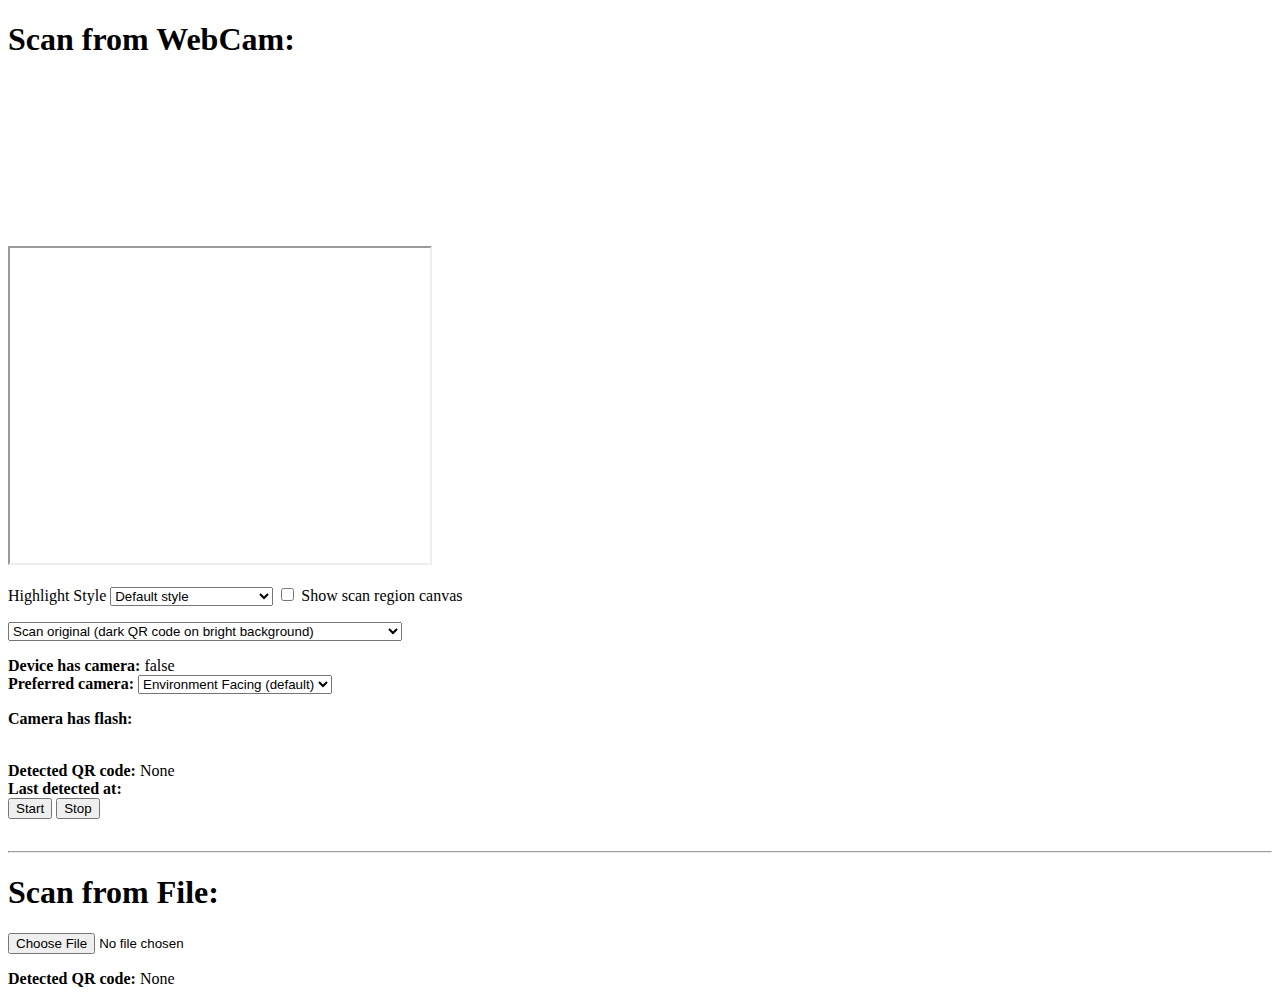
==== qr-scanner-master/qr-scanner-master/demo/index.html @ afa72253 "Agregar proyecto para escanear codigos QR" ====
<!DOCTYPE html>
<html lang="en">
<head>
    <meta charset="UTF-8">
    <title>QR Scanner Demo</title>
</head>
<body>
<h1>Scan from WebCam:</h1>
<div id="video-container">
    <video id="qr-video"></video>
</div>
<div>
    <iframe id="aqui-el-video" width="420" height="315"
    src="https://www.youtube.com/embed/tgbNymZ7vqY">
    </iframe>
</div>
<div>
    <label>
        Highlight Style
        <select id="scan-region-highlight-style-select">
            <option value="default-style">Default style</option>
            <option value="example-style-1">Example custom style 1</option>
            <option value="example-style-2">Example custom style 2</option>
        </select>
    </label>
    <label>
        <input id="show-scan-region" type="checkbox">
        Show scan region canvas
    </label>
</div>
<div>
    <select id="inversion-mode-select">
        <option value="original">Scan original (dark QR code on bright background)</option>
        <option value="invert">Scan with inverted colors (bright QR code on dark background)</option>
        <option value="both">Scan both</option>
    </select>
    <br>
</div>
<b>Device has camera: </b>
<span id="cam-has-camera"></span>
<br>
<div>
    <b>Preferred camera:</b>
    <select id="cam-list">
        <option value="environment" selected>Environment Facing (default)</option>
        <option value="user">User Facing</option>
    </select>
</div>
<b>Camera has flash: </b>
<span id="cam-has-flash"></span>
<div>
    <button id="flash-toggle">📸 Flash: <span id="flash-state">off</span></button>
</div>
<br>
<b>Detected QR code: </b>
<span id="cam-qr-result">None</span>
<br>
<b>Last detected at: </b>
<span id="cam-qr-result-timestamp"></span>
<br>
<button id="start-button">Start</button>
<button id="stop-button">Stop</button>
<hr>

<h1>Scan from File:</h1>
<input type="file" id="file-selector">
<b>Detected QR code: </b>
<span id="file-qr-result">None</span>

<!--<script src="../qr-scanner.umd.min.js"></script>-->
<!--<script src="../qr-scanner.legacy.min.js"></script>-->
<script type="module">
    import QrScanner from "../qr-scanner.min.js";

    const video = document.getElementById('qr-video');
    const videoContainer = document.getElementById('video-container');
    const camHasCamera = document.getElementById('cam-has-camera');
    const camList = document.getElementById('cam-list');
    const camHasFlash = document.getElementById('cam-has-flash');
    const flashToggle = document.getElementById('flash-toggle');
    const flashState = document.getElementById('flash-state');
    const camQrResult = document.getElementById('cam-qr-result');
    const camQrResultTimestamp = document.getElementById('cam-qr-result-timestamp');
    const fileSelector = document.getElementById('file-selector');
    const fileQrResult = document.getElementById('file-qr-result');

    const elvideo = document.getElementById('aqui-el-video');

    function setResult(label, result) {
        console.log(result.data);
        label.textContent = result.data;
        elvideo.setAttribute("src", result.data);
        camQrResultTimestamp.textContent = new Date().toString();
        label.style.color = 'teal';
        clearTimeout(label.highlightTimeout);
        label.highlightTimeout = setTimeout(() => label.style.color = 'inherit', 100);
    }

    // ####### Web Cam Scanning #######

    const scanner = new QrScanner(video, result => setResult(camQrResult, result), {
        onDecodeError: error => {
            camQrResult.textContent = error;
            camQrResult.style.color = 'inherit';
        },
        highlightScanRegion: true,
        highlightCodeOutline: true,
    });

    const updateFlashAvailability = () => {
        scanner.hasFlash().then(hasFlash => {
            camHasFlash.textContent = hasFlash;
            flashToggle.style.display = hasFlash ? 'inline-block' : 'none';
        });
    };

    scanner.start().then(() => {
        updateFlashAvailability();
        // List cameras after the scanner started to avoid listCamera's stream and the scanner's stream being requested
        // at the same time which can result in listCamera's unconstrained stream also being offered to the scanner.
        // Note that we can also start the scanner after listCameras, we just have it this way around in the demo to
        // start the scanner earlier.
        QrScanner.listCameras(true).then(cameras => cameras.forEach(camera => {
            const option = document.createElement('option');
            option.value = camera.id;
            option.text = camera.label;
            camList.add(option);
        }));
    });

    QrScanner.hasCamera().then(hasCamera => camHasCamera.textContent = hasCamera);

    // for debugging
    window.scanner = scanner;

    document.getElementById('scan-region-highlight-style-select').addEventListener('change', (e) => {
        videoContainer.className = e.target.value;
        scanner._updateOverlay(); // reposition the highlight because style 2 sets position: relative
    });

    document.getElementById('show-scan-region').addEventListener('change', (e) => {
        const input = e.target;
        const label = input.parentNode;
        label.parentNode.insertBefore(scanner.$canvas, label.nextSibling);
        scanner.$canvas.style.display = input.checked ? 'block' : 'none';
    });

    document.getElementById('inversion-mode-select').addEventListener('change', event => {
        scanner.setInversionMode(event.target.value);
    });

    camList.addEventListener('change', event => {
        scanner.setCamera(event.target.value).then(updateFlashAvailability);
    });

    flashToggle.addEventListener('click', () => {
        scanner.toggleFlash().then(() => flashState.textContent = scanner.isFlashOn() ? 'on' : 'off');
    });

    document.getElementById('start-button').addEventListener('click', () => {
        scanner.start();
    });

    document.getElementById('stop-button').addEventListener('click', () => {
        scanner.stop();
    });

    // ####### File Scanning #######

    fileSelector.addEventListener('change', event => {
        const file = fileSelector.files[0];
        if (!file) {
            return;
        }
        QrScanner.scanImage(file, { returnDetailedScanResult: true })
            .then(result => setResult(fileQrResult, result))
            .catch(e => setResult(fileQrResult, { data: e || 'No QR code found.' }));
    });
</script>

<style>
    div {
        margin-bottom: 16px;
    }

    #video-container {
        line-height: 0;
    }

    #video-container.example-style-1 .scan-region-highlight-svg,
    #video-container.example-style-1 .code-outline-highlight {
        stroke: #64a2f3 !important;
    }

    #video-container.example-style-2 {
        position: relative;
        width: max-content;
        height: max-content;
        overflow: hidden;
    }
    #video-container.example-style-2 .scan-region-highlight {
        border-radius: 30px;
        outline: rgba(0, 0, 0, .25) solid 50vmax;
    }
    #video-container.example-style-2 .scan-region-highlight-svg {
        display: none;
    }
    #video-container.example-style-2 .code-outline-highlight {
        stroke: rgba(255, 255, 255, .5) !important;
        stroke-width: 15 !important;
        stroke-dasharray: none !important;
    }

    #flash-toggle {
        display: none;
    }

    hr {
        margin-top: 32px;
    }
    input[type="file"] {
        display: block;
        margin-bottom: 16px;
    }
</style>
</body>
</html>
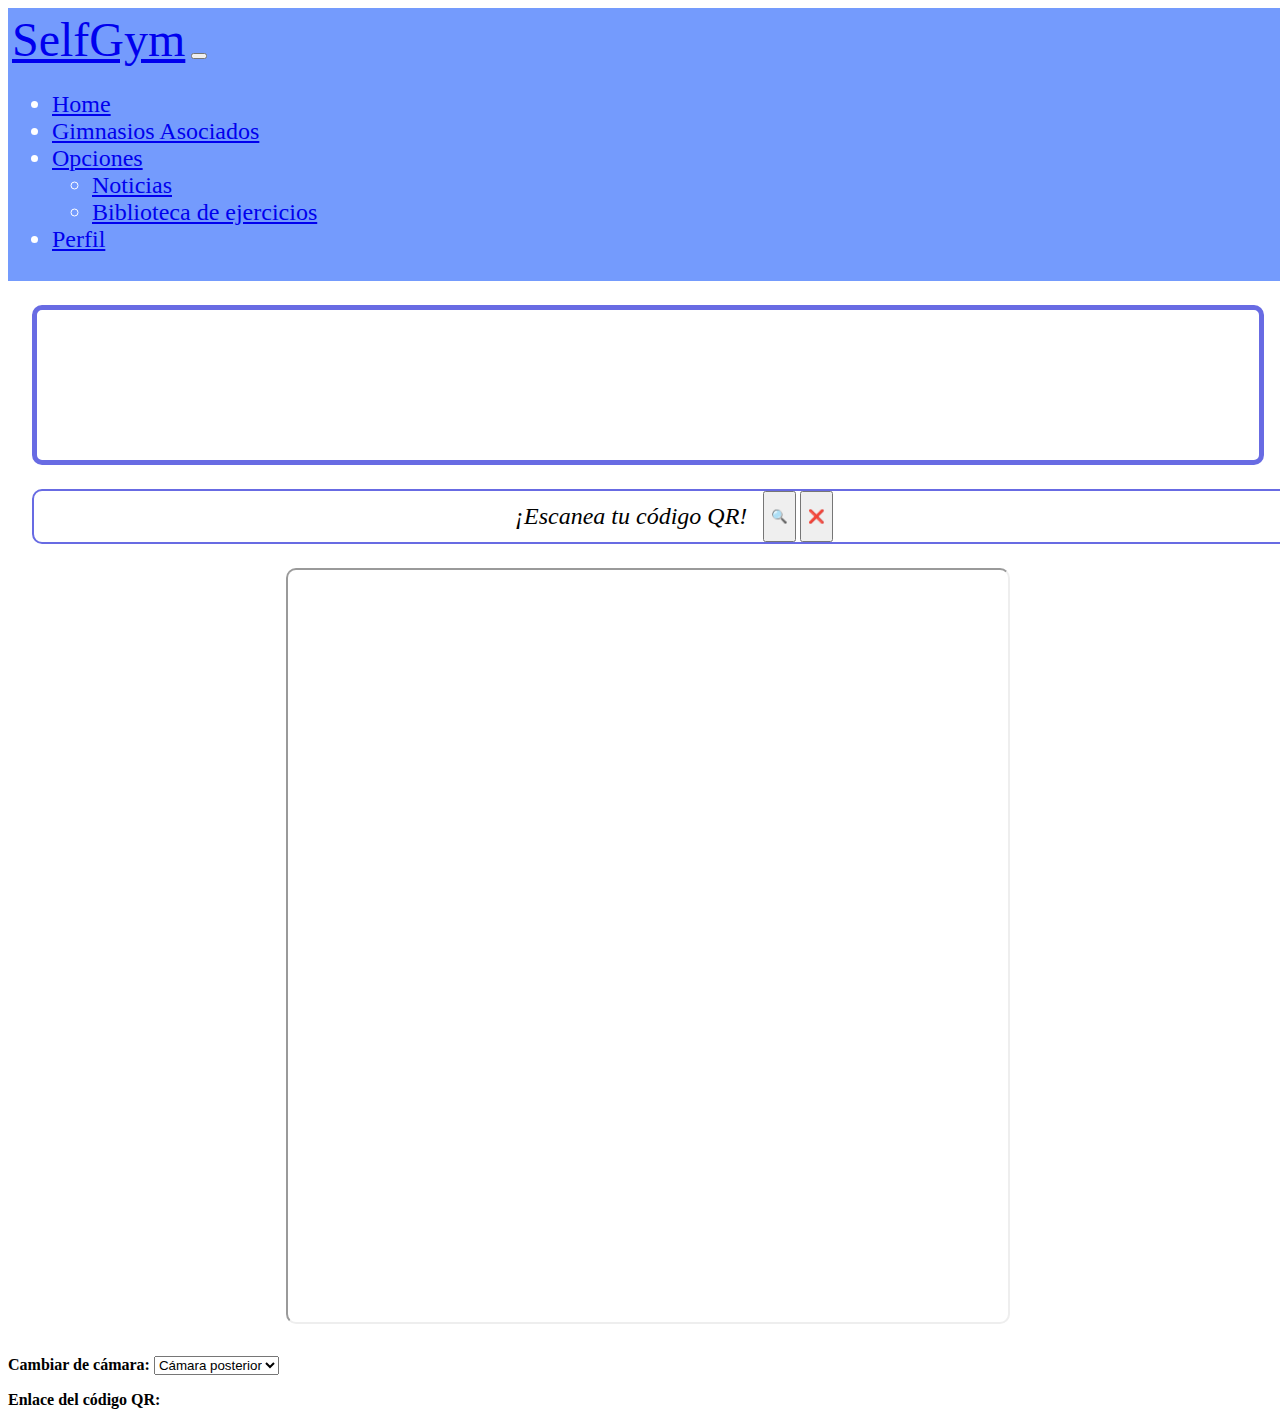
==== commit 5708a0e0: "Actualizar diseño del scanner" ====
--- a/qr-scanner-master/qr-scanner-master/demo/index.html
+++ b/qr-scanner-master/qr-scanner-master/demo/index.html
@@ -1,227 +1,281 @@
 <!DOCTYPE html>
 <html lang="en">
-<head>
-    <meta charset="UTF-8">
-    <title>QR Scanner Demo</title>
-</head>
-<body>
-<h1>Scan from WebCam:</h1>
-<div id="video-container">
-    <video id="qr-video"></video>
-</div>
-<div>
-    <iframe id="aqui-el-video" width="420" height="315"
-    src="https://www.youtube.com/embed/tgbNymZ7vqY">
-    </iframe>
-</div>
-<div>
-    <label>
-        Highlight Style
-        <select id="scan-region-highlight-style-select">
-            <option value="default-style">Default style</option>
-            <option value="example-style-1">Example custom style 1</option>
-            <option value="example-style-2">Example custom style 2</option>
+  <head>
+    <meta charset="UTF-8" />
+    <title>SelfGym</title>
+    <!-- CSS only -->
+    <link
+      href="https://cdn.jsdelivr.net/npm/bootstrap@5.2.0-beta1/dist/css/bootstrap.min.css"
+      rel="stylesheet"
+      integrity="sha384-0evHe/X+R7YkIZDRvuzKMRqM+OrBnVFBL6DOitfPri4tjfHxaWutUpFmBp4vmVor"
+      crossorigin="anonymous"
+    />
+    <!-- JavaScript Bundle with Popper -->
+    <script
+      src="https://cdn.jsdelivr.net/npm/bootstrap@5.2.0-beta1/dist/js/bootstrap.bundle.min.js"
+      integrity="sha384-pprn3073KE6tl6bjs2QrFaJGz5/SUsLqktiwsUTF55Jfv3qYSDhgCecCxMW52nD2"
+      crossorigin="anonymous"
+    ></script>
+  </head>
+  <body>
+    <nav
+      class="navbar navbar-expand-lg bg-light"
+      style="background-color: var(--color-e) !important; font-weight: 500"
+    >
+      <div class="container-fluid">
+        <a class="navbar-brand titulo-nav-bar" href="#">SelfGym</a>
+        <button
+          class="navbar-toggler"
+          type="button"
+          data-bs-toggle="collapse"
+          data-bs-target="#navbarSupportedContent"
+          aria-controls="navbarSupportedContent"
+          aria-expanded="false"
+          aria-label="Toggle navigation"
+        >
+          <span class="navbar-toggler-icon"></span>
+        </button>
+        <div class="collapse navbar-collapse" id="navbarSupportedContent">
+          <ul class="navbar-nav me-auto mb-2 mb-lg-0">
+            <li class="nav-item">
+              <a class="nav-link active" aria-current="page" href="#">Home</a>
+            </li>
+            <li class="nav-item">
+              <a class="nav-link" href="#">Gimnasios Asociados</a>
+            </li>
+            <li class="nav-item dropdown">
+              <a
+                class="nav-link dropdown-toggle"
+                href="#"
+                id="navbarDropdown"
+                role="button"
+                data-bs-toggle="dropdown"
+                aria-expanded="false"
+              >
+                Opciones
+              </a>
+              <ul class="dropdown-menu" aria-labelledby="navbarDropdown">
+                <li><a class="dropdown-item" href="#">Noticias</a></li>
+                <li>
+                  <a class="dropdown-item" href="#">Biblioteca de ejercicios</a>
+                </li>
+              </ul>
+            </li>
+            <li class="nav-item">
+              <a class="nav-link" href="#">Perfil</a>
+            </li>
+          </ul>
+        </div>
+      </div>
+    </nav>
+    <!--FIN NAVBAR-->
+    <div id="video-container" class="example-style-1">
+      <video id="qr-video"></video>
+    </div>
+    <div class="contenedor-instrucciones">
+      <p><em>¡Escanea tu código QR!</em></p>
+      <div class="contenedor-botones-scan">
+        <button id="start-button" class=" btn btn-info">🔍</button>
+        &nbsp;
+        <button id="stop-button" class=" btn btn-info">❌</button>
+      </div>
+    </div>
+
+    <div class="contenedor-video-ejercicios">
+      <iframe
+        id="aqui-el-video"
+        width="720"
+        height="720"
+        src="https://www.youtube.com/embed/16eHytlXCdU">
+      </iframe>  
+    </div>
+    <div>
+        <b>Cambiar de cámara:</b>
+        <select id="cam-list">
+          <option value="environment" selected>
+            Cámara posterior
+          </option>
+          <option value="user">Cámara frontal</option>
         </select>
-    </label>
-    <label>
-        <input id="show-scan-region" type="checkbox">
-        Show scan region canvas
-    </label>
-</div>
-<div>
-    <select id="inversion-mode-select">
-        <option value="original">Scan original (dark QR code on bright background)</option>
-        <option value="invert">Scan with inverted colors (bright QR code on dark background)</option>
-        <option value="both">Scan both</option>
-    </select>
-    <br>
-</div>
-<b>Device has camera: </b>
-<span id="cam-has-camera"></span>
-<br>
-<div>
-    <b>Preferred camera:</b>
-    <select id="cam-list">
-        <option value="environment" selected>Environment Facing (default)</option>
-        <option value="user">User Facing</option>
-    </select>
-</div>
-<b>Camera has flash: </b>
-<span id="cam-has-flash"></span>
-<div>
-    <button id="flash-toggle">📸 Flash: <span id="flash-state">off</span></button>
-</div>
-<br>
-<b>Detected QR code: </b>
-<span id="cam-qr-result">None</span>
-<br>
-<b>Last detected at: </b>
-<span id="cam-qr-result-timestamp"></span>
-<br>
-<button id="start-button">Start</button>
-<button id="stop-button">Stop</button>
-<hr>
-
-<h1>Scan from File:</h1>
-<input type="file" id="file-selector">
-<b>Detected QR code: </b>
-<span id="file-qr-result">None</span>
-
-<!--<script src="../qr-scanner.umd.min.js"></script>-->
-<!--<script src="../qr-scanner.legacy.min.js"></script>-->
-<script type="module">
-    import QrScanner from "../qr-scanner.min.js";
-
-    const video = document.getElementById('qr-video');
-    const videoContainer = document.getElementById('video-container');
-    const camHasCamera = document.getElementById('cam-has-camera');
-    const camList = document.getElementById('cam-list');
-    const camHasFlash = document.getElementById('cam-has-flash');
-    const flashToggle = document.getElementById('flash-toggle');
-    const flashState = document.getElementById('flash-state');
-    const camQrResult = document.getElementById('cam-qr-result');
-    const camQrResultTimestamp = document.getElementById('cam-qr-result-timestamp');
-    const fileSelector = document.getElementById('file-selector');
-    const fileQrResult = document.getElementById('file-qr-result');
-
-    const elvideo = document.getElementById('aqui-el-video');
-
-    function setResult(label, result) {
+      </div>
+
+    <b>Enlace del código QR: </b>
+    <span id="cam-qr-result"></span>
+
+    <script type="module">
+      import QrScanner from "../qr-scanner.min.js";
+
+      const video = document.getElementById("qr-video");
+      const videoContainer = document.getElementById("video-container");
+      const camList = document.getElementById("cam-list");
+      const camQrResult = document.getElementById("cam-qr-result");
+      const elvideo = document.getElementById("aqui-el-video");
+
+      function setResult(label, result) {
         console.log(result.data);
         label.textContent = result.data;
         elvideo.setAttribute("src", result.data);
-        camQrResultTimestamp.textContent = new Date().toString();
-        label.style.color = 'teal';
+        label.style.color = "teal";
         clearTimeout(label.highlightTimeout);
-        label.highlightTimeout = setTimeout(() => label.style.color = 'inherit', 100);
-    }
-
-    // ####### Web Cam Scanning #######
-
-    const scanner = new QrScanner(video, result => setResult(camQrResult, result), {
-        onDecodeError: error => {
+        label.highlightTimeout = setTimeout(
+          () => (label.style.color = "inherit"),
+          100
+        );
+      }
+
+      // ####### Web Cam Scanning #######
+
+      const scanner = new QrScanner(
+        video,
+        (result) => setResult(camQrResult, result),
+        {
+          onDecodeError: (error) => {
             camQrResult.textContent = error;
-            camQrResult.style.color = 'inherit';
-        },
-        highlightScanRegion: true,
-        highlightCodeOutline: true,
-    });
-
-    const updateFlashAvailability = () => {
-        scanner.hasFlash().then(hasFlash => {
-            camHasFlash.textContent = hasFlash;
-            flashToggle.style.display = hasFlash ? 'inline-block' : 'none';
-        });
-    };
-
-    scanner.start().then(() => {
-        updateFlashAvailability();
+            camQrResult.style.color = "inherit";
+          },
+          highlightScanRegion: true,
+          highlightCodeOutline: true,
+        }
+      );
+
+      scanner.start().then(() => {
         // List cameras after the scanner started to avoid listCamera's stream and the scanner's stream being requested
         // at the same time which can result in listCamera's unconstrained stream also being offered to the scanner.
         // Note that we can also start the scanner after listCameras, we just have it this way around in the demo to
         // start the scanner earlier.
-        QrScanner.listCameras(true).then(cameras => cameras.forEach(camera => {
-            const option = document.createElement('option');
+        QrScanner.listCameras(true).then((cameras) =>
+          cameras.forEach((camera) => {
+            const option = document.createElement("option");
             option.value = camera.id;
             option.text = camera.label;
             camList.add(option);
-        }));
-    });
-
-    QrScanner.hasCamera().then(hasCamera => camHasCamera.textContent = hasCamera);
-
-    // for debugging
-    window.scanner = scanner;
-
-    document.getElementById('scan-region-highlight-style-select').addEventListener('change', (e) => {
-        videoContainer.className = e.target.value;
-        scanner._updateOverlay(); // reposition the highlight because style 2 sets position: relative
-    });
-
-    document.getElementById('show-scan-region').addEventListener('change', (e) => {
-        const input = e.target;
-        const label = input.parentNode;
-        label.parentNode.insertBefore(scanner.$canvas, label.nextSibling);
-        scanner.$canvas.style.display = input.checked ? 'block' : 'none';
-    });
-
-    document.getElementById('inversion-mode-select').addEventListener('change', event => {
-        scanner.setInversionMode(event.target.value);
-    });
-
-    camList.addEventListener('change', event => {
-        scanner.setCamera(event.target.value).then(updateFlashAvailability);
-    });
-
-    flashToggle.addEventListener('click', () => {
-        scanner.toggleFlash().then(() => flashState.textContent = scanner.isFlashOn() ? 'on' : 'off');
-    });
-
-    document.getElementById('start-button').addEventListener('click', () => {
+          })
+        );
+      });
+
+      // for debugging
+      window.scanner = scanner;
+
+      document.getElementById("start-button").addEventListener("click", () => {
         scanner.start();
-    });
-
-    document.getElementById('stop-button').addEventListener('click', () => {
+      });
+
+      document.getElementById("stop-button").addEventListener("click", () => {
         scanner.stop();
-    });
-
-    // ####### File Scanning #######
-
-    fileSelector.addEventListener('change', event => {
-        const file = fileSelector.files[0];
-        if (!file) {
-            return;
-        }
-        QrScanner.scanImage(file, { returnDetailedScanResult: true })
-            .then(result => setResult(fileQrResult, result))
-            .catch(e => setResult(fileQrResult, { data: e || 'No QR code found.' }));
-    });
-</script>
-
-<style>
-    div {
+      });
+    </script>
+
+    <style>
+      :root {
+        --color-a: #e174fd;
+        --color-b: #a868e3;
+        --color-c: #9e7ffb;
+        --color-d: #686be3;
+        --color-e: #749bfd;
+        --color-f: #e1d0fd;
+      }
+
+      div {
         margin-bottom: 16px;
-    }
-
-    #video-container {
+      }
+
+      #video-container {
+        margin: 1.5em;
+        border-radius: 10px;
+        border: 5px var(--color-d) solid;
         line-height: 0;
-    }
-
-    #video-container.example-style-1 .scan-region-highlight-svg,
-    #video-container.example-style-1 .code-outline-highlight {
+      }
+
+      #video-container.example-style-1 .scan-region-highlight-svg,
+      #video-container.example-style-1 .code-outline-highlight {
         stroke: #64a2f3 !important;
-    }
-
-    #video-container.example-style-2 {
+      }
+
+      #video-container.example-style-2 {
         position: relative;
         width: max-content;
         height: max-content;
         overflow: hidden;
-    }
-    #video-container.example-style-2 .scan-region-highlight {
+      }
+      #video-container.example-style-2 .scan-region-highlight {
         border-radius: 30px;
-        outline: rgba(0, 0, 0, .25) solid 50vmax;
-    }
-    #video-container.example-style-2 .scan-region-highlight-svg {
+        outline: rgba(0, 0, 0, 0.25) solid 50vmax;
+      }
+      #video-container.example-style-2 .scan-region-highlight-svg {
         display: none;
-    }
-    #video-container.example-style-2 .code-outline-highlight {
-        stroke: rgba(255, 255, 255, .5) !important;
+      }
+      #video-container.example-style-2 .code-outline-highlight {
+        stroke: rgba(255, 255, 255, 0.5) !important;
         stroke-width: 15 !important;
         stroke-dasharray: none !important;
-    }
-
-    #flash-toggle {
-        display: none;
-    }
-
-    hr {
+      }
+
+      hr {
         margin-top: 32px;
-    }
-    input[type="file"] {
+      }
+      input[type="file"] {
         display: block;
         margin-bottom: 16px;
-    }
-</style>
-</body>
+      }
+
+      .contenedor-video-ejercicios {
+        margin: auto;
+        width: 100%;
+        max-width: 80vw;
+        display: flex;
+        justify-content: center;
+        border-radius: 10px;
+      }
+
+      iframe{
+        border-radius: 10px;
+        margin: 0 0 2em 0;
+
+      }
+
+      #aqui-el-video {
+        padding: 2em 0 0 0;
+      }
+
+      .titulo-nav-bar {
+        font-size: 2em;
+      }
+
+      nav {
+        color: #fff !important;
+        font-size: 1.5em;
+        background-color: var(--color-d) !important;
+        border: 4px var(--color-e) solid;
+      }
+
+      .contenedor-instrucciones {
+        width: 100%;
+        display: flex;
+        flex-direction: row;
+        justify-content: center;
+        border: 2px var(--color-d) solid;
+        margin: 1.5em;
+        align-content: center;
+        border-radius: 10px;
+      }
+      .contenedor-instrucciones p {
+        font-size: 1.5em;
+        margin: 0.5em 0 0.5em 0;
+        text-align: center;
+      }
+
+      body {
+        width: 100%;
+        max-width: 1290px;
+      }
+
+      .contenedor-botones-scan{
+        margin: 0 0 0 1em;
+        display: flex;
+        flex-direction: row;
+        justify-content: center;
+        align-content: center;
+      }
+    </style>
+  </body>
 </html>
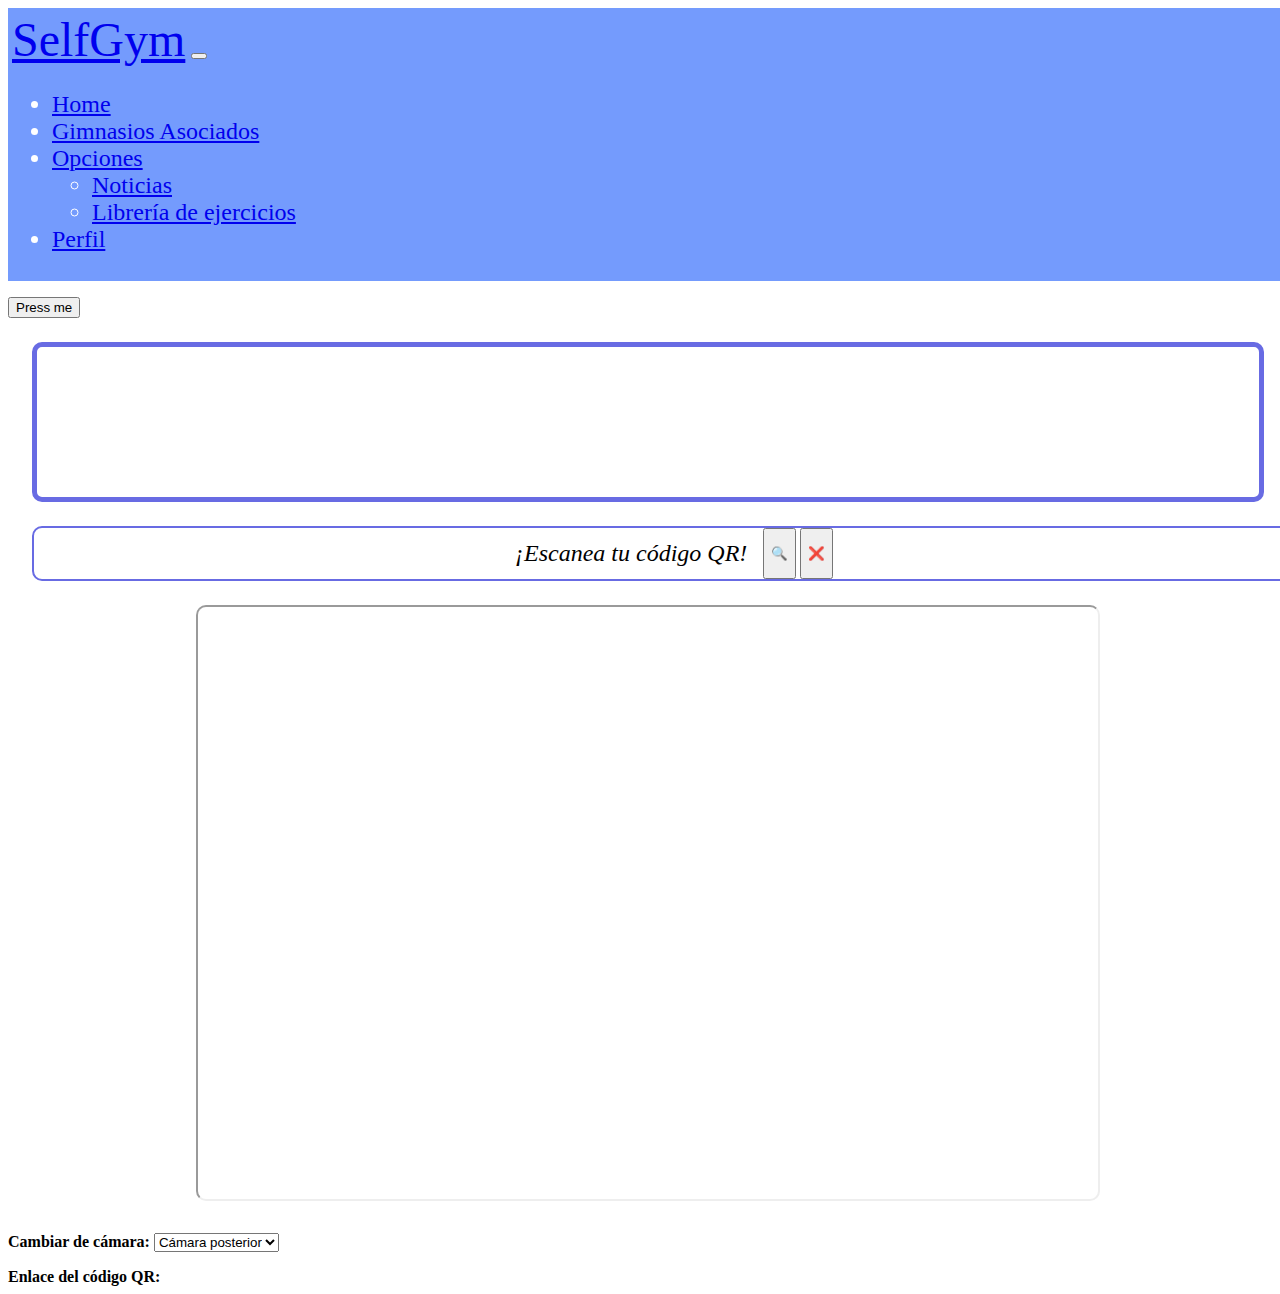
==== commit 7a4ac9eb: "Agregar vistas para noticias y libreria de ejercicios" ====
--- a/qr-scanner-master/qr-scanner-master/demo/index.html
+++ b/qr-scanner-master/qr-scanner-master/demo/index.html
@@ -10,6 +10,7 @@
       integrity="sha384-0evHe/X+R7YkIZDRvuzKMRqM+OrBnVFBL6DOitfPri4tjfHxaWutUpFmBp4vmVor"
       crossorigin="anonymous"
     />
+    <link href="../src/styles.css" rel="stylesheet" type="text/css" />
     <!-- JavaScript Bundle with Popper -->
     <script
       src="https://cdn.jsdelivr.net/npm/bootstrap@5.2.0-beta1/dist/js/bootstrap.bundle.min.js"
@@ -17,13 +18,19 @@
       crossorigin="anonymous"
     ></script>
   </head>
+
+  <script
+    src="https://code.jquery.com/jquery-3.6.0.slim.js"
+    integrity="sha256-HwWONEZrpuoh951cQD1ov2HUK5zA5DwJ1DNUXaM6FsY="
+    crossorigin="anonymous"
+  ></script>
   <body>
     <nav
       class="navbar navbar-expand-lg bg-light"
       style="background-color: var(--color-e) !important; font-weight: 500"
     >
       <div class="container-fluid">
-        <a class="navbar-brand titulo-nav-bar" href="#">SelfGym</a>
+        <a class="navbar-brand titulo-nav-bar" href="./index.html">SelfGym</a>
         <button
           class="navbar-toggler"
           type="button"
@@ -38,7 +45,9 @@
         <div class="collapse navbar-collapse" id="navbarSupportedContent">
           <ul class="navbar-nav me-auto mb-2 mb-lg-0">
             <li class="nav-item">
-              <a class="nav-link active" aria-current="page" href="#">Home</a>
+              <a class="nav-link active" aria-current="page" href="./index.html"
+                >Home</a
+              >
             </li>
             <li class="nav-item">
               <a class="nav-link" href="#">Gimnasios Asociados</a>
@@ -55,9 +64,13 @@
                 Opciones
               </a>
               <ul class="dropdown-menu" aria-labelledby="navbarDropdown">
-                <li><a class="dropdown-item" href="#">Noticias</a></li>
                 <li>
-                  <a class="dropdown-item" href="#">Biblioteca de ejercicios</a>
+                  <a class="dropdown-item" href="./noticias.html">Noticias</a>
+                </li>
+                <li>
+                  <a class="dropdown-item" href="./libreria-ejercicios.html"
+                    >Librería de ejercicios</a
+                  >
                 </li>
               </ul>
             </li>
@@ -68,39 +81,42 @@
         </div>
       </div>
     </nav>
+    <div id="aqui-el-menu"></div>
     <!--FIN NAVBAR-->
+    <button id="boton" onclick="getEjercicios()">Press me</button>
     <div id="video-container" class="example-style-1">
       <video id="qr-video"></video>
     </div>
     <div class="contenedor-instrucciones">
       <p><em>¡Escanea tu código QR!</em></p>
       <div class="contenedor-botones-scan">
-        <button id="start-button" class=" btn btn-info">🔍</button>
+        <button id="start-button" class="btn btn-info">🔍</button>
         &nbsp;
-        <button id="stop-button" class=" btn btn-info">❌</button>
+        <button id="stop-button" class="btn btn-info">❌</button>
       </div>
     </div>
 
     <div class="contenedor-video-ejercicios">
       <iframe
         id="aqui-el-video"
-        width="720"
-        height="720"
-        src="https://www.youtube.com/embed/16eHytlXCdU">
-      </iframe>  
+        width="900"
+        height="560"
+        src="https://www.youtube.com/embed/16eHytlXCdU"
+      >
+      </iframe>
     </div>
     <div>
-        <b>Cambiar de cámara:</b>
-        <select id="cam-list">
-          <option value="environment" selected>
-            Cámara posterior
-          </option>
-          <option value="user">Cámara frontal</option>
-        </select>
-      </div>
+      <b>Cambiar de cámara:</b>
+      <select id="cam-list">
+        <option value="environment" selected>Cámara posterior</option>
+        <option value="user">Cámara frontal</option>
+      </select>
+    </div>
 
     <b>Enlace del código QR: </b>
     <span id="cam-qr-result"></span>
+
+    <script src="../src/scripts.js"></script>
 
     <script type="module">
       import QrScanner from "../qr-scanner.min.js";
@@ -164,118 +180,5 @@
         scanner.stop();
       });
     </script>
-
-    <style>
-      :root {
-        --color-a: #e174fd;
-        --color-b: #a868e3;
-        --color-c: #9e7ffb;
-        --color-d: #686be3;
-        --color-e: #749bfd;
-        --color-f: #e1d0fd;
-      }
-
-      div {
-        margin-bottom: 16px;
-      }
-
-      #video-container {
-        margin: 1.5em;
-        border-radius: 10px;
-        border: 5px var(--color-d) solid;
-        line-height: 0;
-      }
-
-      #video-container.example-style-1 .scan-region-highlight-svg,
-      #video-container.example-style-1 .code-outline-highlight {
-        stroke: #64a2f3 !important;
-      }
-
-      #video-container.example-style-2 {
-        position: relative;
-        width: max-content;
-        height: max-content;
-        overflow: hidden;
-      }
-      #video-container.example-style-2 .scan-region-highlight {
-        border-radius: 30px;
-        outline: rgba(0, 0, 0, 0.25) solid 50vmax;
-      }
-      #video-container.example-style-2 .scan-region-highlight-svg {
-        display: none;
-      }
-      #video-container.example-style-2 .code-outline-highlight {
-        stroke: rgba(255, 255, 255, 0.5) !important;
-        stroke-width: 15 !important;
-        stroke-dasharray: none !important;
-      }
-
-      hr {
-        margin-top: 32px;
-      }
-      input[type="file"] {
-        display: block;
-        margin-bottom: 16px;
-      }
-
-      .contenedor-video-ejercicios {
-        margin: auto;
-        width: 100%;
-        max-width: 80vw;
-        display: flex;
-        justify-content: center;
-        border-radius: 10px;
-      }
-
-      iframe{
-        border-radius: 10px;
-        margin: 0 0 2em 0;
-
-      }
-
-      #aqui-el-video {
-        padding: 2em 0 0 0;
-      }
-
-      .titulo-nav-bar {
-        font-size: 2em;
-      }
-
-      nav {
-        color: #fff !important;
-        font-size: 1.5em;
-        background-color: var(--color-d) !important;
-        border: 4px var(--color-e) solid;
-      }
-
-      .contenedor-instrucciones {
-        width: 100%;
-        display: flex;
-        flex-direction: row;
-        justify-content: center;
-        border: 2px var(--color-d) solid;
-        margin: 1.5em;
-        align-content: center;
-        border-radius: 10px;
-      }
-      .contenedor-instrucciones p {
-        font-size: 1.5em;
-        margin: 0.5em 0 0.5em 0;
-        text-align: center;
-      }
-
-      body {
-        width: 100%;
-        max-width: 1290px;
-      }
-
-      .contenedor-botones-scan{
-        margin: 0 0 0 1em;
-        display: flex;
-        flex-direction: row;
-        justify-content: center;
-        align-content: center;
-      }
-    </style>
   </body>
 </html>
--- a/qr-scanner-master/qr-scanner-master/src/styles.css
+++ b/qr-scanner-master/qr-scanner-master/src/styles.css
@@ -0,0 +1,110 @@
+:root {
+  --color-a: #e174fd;
+  --color-b: #a868e3;
+  --color-c: #9e7ffb;
+  --color-d: #686be3;
+  --color-e: #749bfd;
+  --color-f: #e1d0fd;
+}
+
+div {
+  margin-bottom: 16px;
+}
+
+#video-container {
+  margin: 1.5em;
+  border-radius: 10px;
+  border: 5px var(--color-d) solid;
+  line-height: 0;
+}
+
+#video-container.example-style-1 .scan-region-highlight-svg,
+#video-container.example-style-1 .code-outline-highlight {
+  stroke: #64a2f3 !important;
+}
+
+#video-container.example-style-2 {
+  position: relative;
+  width: max-content;
+  height: max-content;
+  overflow: hidden;
+}
+#video-container.example-style-2 .scan-region-highlight {
+  border-radius: 30px;
+  outline: rgba(0, 0, 0, 0.25) solid 50vmax;
+}
+#video-container.example-style-2 .scan-region-highlight-svg {
+  display: none;
+}
+#video-container.example-style-2 .code-outline-highlight {
+  stroke: rgba(255, 255, 255, 0.5) !important;
+  stroke-width: 15 !important;
+  stroke-dasharray: none !important;
+}
+
+hr {
+  margin-top: 32px;
+}
+input[type="file"] {
+  display: block;
+  margin-bottom: 16px;
+}
+
+.contenedor-video-ejercicios {
+  margin: auto;
+  width: 100%;
+  max-width: 80vw;
+  display: flex;
+  justify-content: center;
+  border-radius: 10px;
+}
+
+iframe {
+  border-radius: 10px;
+  margin: 0 0 2em 0;
+}
+
+#aqui-el-video {
+  padding: 2em 0 0 0;
+}
+
+.titulo-nav-bar {
+  font-size: 2em;
+}
+
+nav {
+  color: #fff !important;
+  font-size: 1.5em;
+  background-color: var(--color-d) !important;
+  border: 4px var(--color-e) solid;
+}
+
+.contenedor-instrucciones {
+  width: 100%;
+  display: flex;
+  flex-direction: row;
+  justify-content: center;
+  border: 2px var(--color-d) solid;
+  margin: 1.5em;
+  align-content: center;
+  border-radius: 10px;
+}
+.contenedor-instrucciones p {
+  font-size: 1.5em;
+  margin: 0.5em 0 0.5em 0;
+  text-align: center;
+}
+
+body {
+  width: 100%;
+  max-width: 1290px;
+}
+
+.contenedor-botones-scan {
+  margin: 0 0 0 1em;
+  display: flex;
+  flex-direction: row;
+  justify-content: center;
+  align-content: center;
+}
+
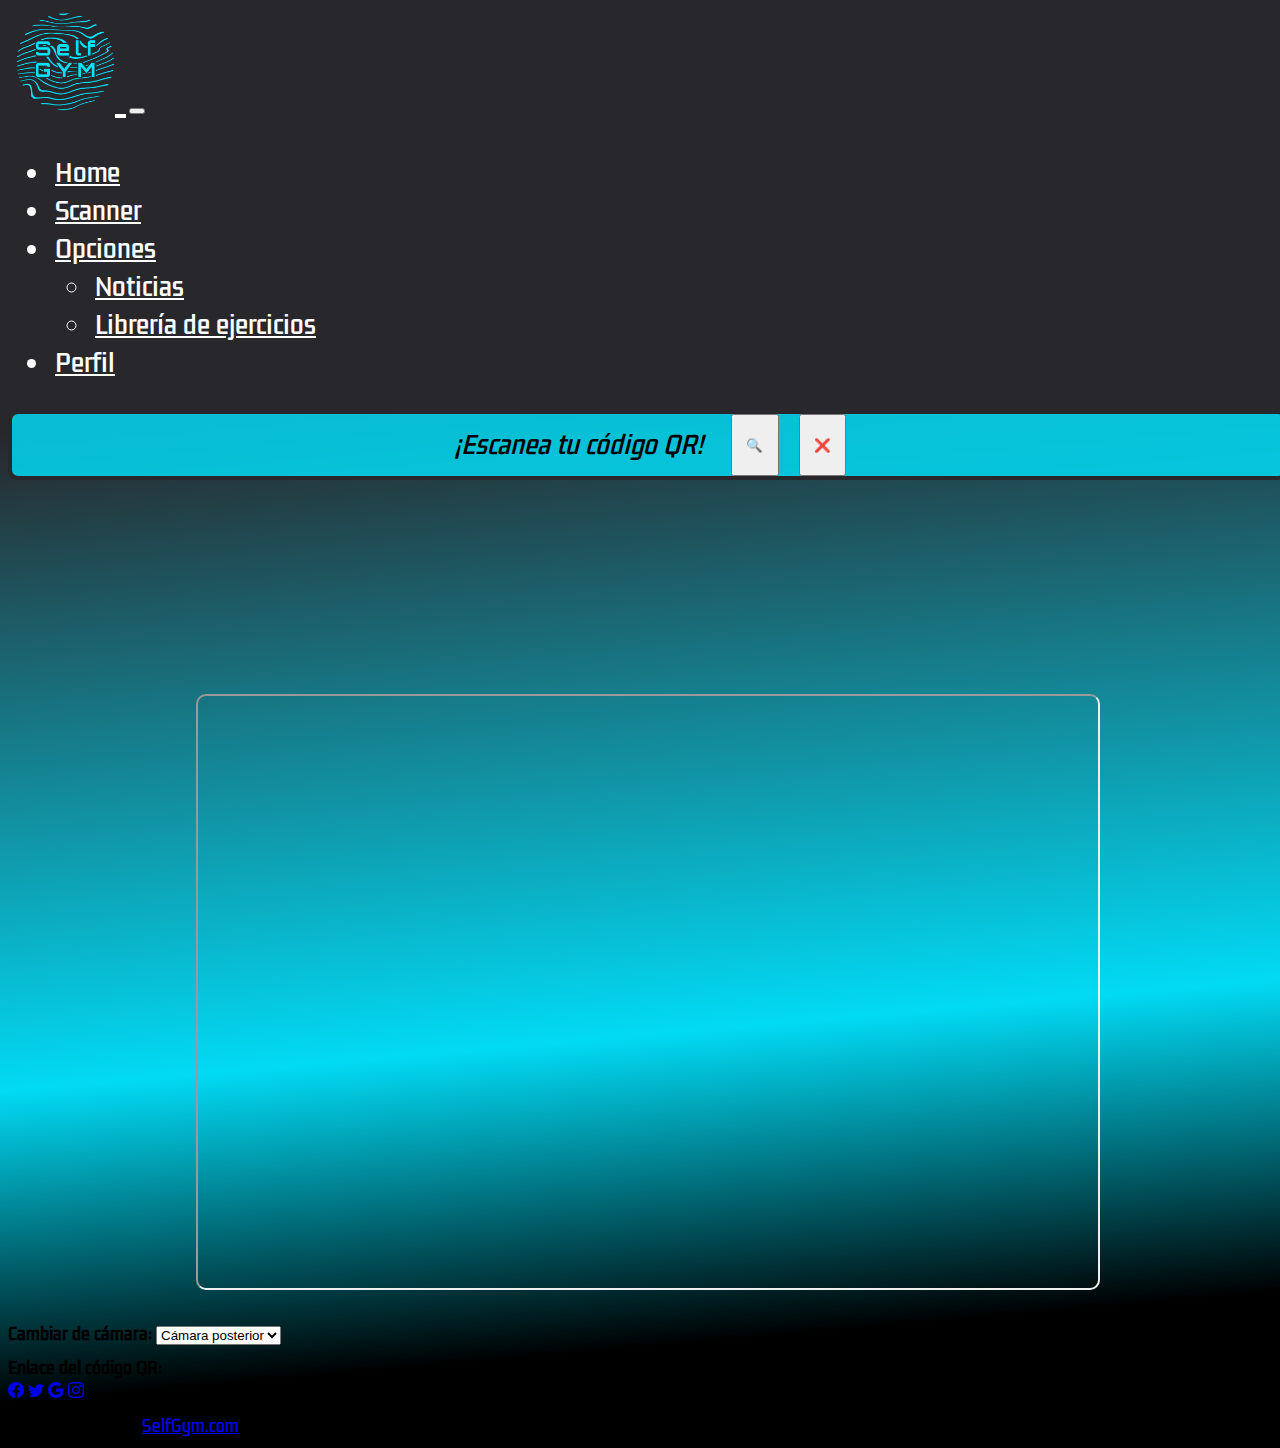
==== commit 346faf4c: "Agregar estilos y corregir presentacion de las vistas" ====
--- a/qr-scanner-master/qr-scanner-master/demo/index.html
+++ b/qr-scanner-master/qr-scanner-master/demo/index.html
@@ -17,6 +17,12 @@
       integrity="sha384-pprn3073KE6tl6bjs2QrFaJGz5/SUsLqktiwsUTF55Jfv3qYSDhgCecCxMW52nD2"
       crossorigin="anonymous"
     ></script>
+
+        <!-- Google Fonts-->
+        <link rel="preconnect" href="https://fonts.googleapis.com">
+        <link rel="preconnect" href="https://fonts.gstatic.com" crossorigin>
+        <link href="https://fonts.googleapis.com/css2?family=Allerta+Stencil&family=Kdam+Thmor+Pro&display=swap" rel="stylesheet">
+    
   </head>
 
   <script
@@ -26,11 +32,12 @@
   ></script>
   <body>
     <nav
-      class="navbar navbar-expand-lg bg-light"
-      style="background-color: var(--color-e) !important; font-weight: 500"
+      class="navbar navbar-expand-lg bg-light menu-oscuro "
     >
       <div class="container-fluid">
-        <a class="navbar-brand titulo-nav-bar" href="./index.html">SelfGym</a>
+        <a class="navbar-brand titulo-nav-bar opcion-menu" href="./landing.html">
+          <img class="img-sm" src="../img/selfgymlogo.PNG">
+        </a>
         <button
           class="navbar-toggler"
           type="button"
@@ -45,16 +52,16 @@
         <div class="collapse navbar-collapse" id="navbarSupportedContent">
           <ul class="navbar-nav me-auto mb-2 mb-lg-0">
             <li class="nav-item">
-              <a class="nav-link active" aria-current="page" href="./index.html"
+              <a class="nav-link opcion-menu" aria-current="page" href="./landing.html"
                 >Home</a
               >
             </li>
             <li class="nav-item">
-              <a class="nav-link" href="#">Gimnasios Asociados</a>
+              <a class="nav-link opcion-menu" href="./index.html">Scanner</a>
             </li>
             <li class="nav-item dropdown">
               <a
-                class="nav-link dropdown-toggle"
+                class="nav-link dropdown-toggle opcion-menu"
                 href="#"
                 id="navbarDropdown"
                 role="button"
@@ -63,38 +70,40 @@
               >
                 Opciones
               </a>
-              <ul class="dropdown-menu" aria-labelledby="navbarDropdown">
+              <ul class="dropdown-menu menu-oscuro" aria-labelledby="navbarDropdown">
                 <li>
-                  <a class="dropdown-item" href="./noticias.html">Noticias</a>
+                  <a class="dropdown-item opcion-menu menu-oscuro" href="./noticias.html">Noticias</a>
                 </li>
                 <li>
-                  <a class="dropdown-item" href="./libreria-ejercicios.html"
+                  <a class="dropdown-item opcion-menu menu-oscuro" href="./libreria-ejercicios.html"
                     >Librería de ejercicios</a
                   >
                 </li>
               </ul>
             </li>
             <li class="nav-item">
-              <a class="nav-link" href="#">Perfil</a>
+              <a class="nav-link opcion-menu" href="#">Perfil</a>
             </li>
           </ul>
         </div>
       </div>
     </nav>
-    <div id="aqui-el-menu"></div>
     <!--FIN NAVBAR-->
-    <button id="boton" onclick="getEjercicios()">Press me</button>
+    <div class="contenedor-instrucciones">
+        &nbsp;
+      <p><em>¡Escanea tu código QR!&nbsp;&nbsp;</em></p>
+      <div class="contenedor-botones-scan">
+        <button id="start-button" class="btn btn-outline-success">&nbsp;&nbsp;🔍&nbsp;&nbsp; </button>
+        &nbsp;
+        &nbsp;
+        &nbsp;
+        <button id="stop-button" class="btn btn-outline-danger">&nbsp;&nbsp;❌&nbsp;&nbsp;</button>
+      </div>
+    </div>
     <div id="video-container" class="example-style-1">
       <video id="qr-video"></video>
     </div>
-    <div class="contenedor-instrucciones">
-      <p><em>¡Escanea tu código QR!</em></p>
-      <div class="contenedor-botones-scan">
-        <button id="start-button" class="btn btn-info">🔍</button>
-        &nbsp;
-        <button id="stop-button" class="btn btn-info">❌</button>
-      </div>
-    </div>
+   
 
     <div class="contenedor-video-ejercicios">
       <iframe
@@ -115,6 +124,96 @@
 
     <b>Enlace del código QR: </b>
     <span id="cam-qr-result"></span>
+
+
+    <footer class="bg-dark text-center text-white">
+      <!-- Grid container -->
+      <div class="container p-4 pb-0">
+        <!-- Section: Social media -->
+        <section class="mb-4">
+          <!-- Facebook -->
+          <a
+            class="btn btn-outline-light btn-floating m-1"
+            href="#!"
+            role="button"
+            ><svg
+              xmlns="http://www.w3.org/2000/svg"
+              width="16"
+              height="16"
+              fill="currentColor"
+              class="bi bi-facebook"
+              viewBox="0 0 16 16"
+            >
+              <path
+                d="M16 8.049c0-4.446-3.582-8.05-8-8.05C3.58 0-.002 3.603-.002 8.05c0 4.017 2.926 7.347 6.75 7.951v-5.625h-2.03V8.05H6.75V6.275c0-2.017 1.195-3.131 3.022-3.131.876 0 1.791.157 1.791.157v1.98h-1.009c-.993 0-1.303.621-1.303 1.258v1.51h2.218l-.354 2.326H9.25V16c3.824-.604 6.75-3.934 6.75-7.951z"
+              /></svg
+          ></a>
+
+          <!-- Twitter -->
+          <a
+            class="btn btn-outline-light btn-floating m-1"
+            href="#!"
+            role="button"
+            ><svg
+              xmlns="http://www.w3.org/2000/svg"
+              width="16"
+              height="16"
+              fill="currentColor"
+              class="bi bi-twitter"
+              viewBox="0 0 16 16"
+            >
+              <path
+                d="M5.026 15c6.038 0 9.341-5.003 9.341-9.334 0-.14 0-.282-.006-.422A6.685 6.685 0 0 0 16 3.542a6.658 6.658 0 0 1-1.889.518 3.301 3.301 0 0 0 1.447-1.817 6.533 6.533 0 0 1-2.087.793A3.286 3.286 0 0 0 7.875 6.03a9.325 9.325 0 0 1-6.767-3.429 3.289 3.289 0 0 0 1.018 4.382A3.323 3.323 0 0 1 .64 6.575v.045a3.288 3.288 0 0 0 2.632 3.218 3.203 3.203 0 0 1-.865.115 3.23 3.23 0 0 1-.614-.057 3.283 3.283 0 0 0 3.067 2.277A6.588 6.588 0 0 1 .78 13.58a6.32 6.32 0 0 1-.78-.045A9.344 9.344 0 0 0 5.026 15z"
+              /></svg
+          ></a>
+
+          <!-- Google -->
+          <a
+            class="btn btn-outline-light btn-floating m-1"
+            href="#!"
+            role="button"
+            ><svg
+              xmlns="http://www.w3.org/2000/svg"
+              width="16"
+              height="16"
+              fill="currentColor"
+              class="bi bi-google"
+              viewBox="0 0 16 16"
+            >
+              <path
+                d="M15.545 6.558a9.42 9.42 0 0 1 .139 1.626c0 2.434-.87 4.492-2.384 5.885h.002C11.978 15.292 10.158 16 8 16A8 8 0 1 1 8 0a7.689 7.689 0 0 1 5.352 2.082l-2.284 2.284A4.347 4.347 0 0 0 8 3.166c-2.087 0-3.86 1.408-4.492 3.304a4.792 4.792 0 0 0 0 3.063h.003c.635 1.893 2.405 3.301 4.492 3.301 1.078 0 2.004-.276 2.722-.764h-.003a3.702 3.702 0 0 0 1.599-2.431H8v-3.08h7.545z"
+              /></svg
+          ></a>
+
+          <!-- Instagram -->
+          <a
+            class="btn btn-outline-light btn-floating m-1"
+            href="#!"
+            role="button"
+            ><svg
+              xmlns="http://www.w3.org/2000/svg"
+              width="16"
+              height="16"
+              fill="currentColor"
+              class="bi bi-instagram"
+              viewBox="0 0 16 16"
+            >
+              <path
+                d="M8 0C5.829 0 5.556.01 4.703.048 3.85.088 3.269.222 2.76.42a3.917 3.917 0 0 0-1.417.923A3.927 3.927 0 0 0 .42 2.76C.222 3.268.087 3.85.048 4.7.01 5.555 0 5.827 0 8.001c0 2.172.01 2.444.048 3.297.04.852.174 1.433.372 1.942.205.526.478.972.923 1.417.444.445.89.719 1.416.923.51.198 1.09.333 1.942.372C5.555 15.99 5.827 16 8 16s2.444-.01 3.298-.048c.851-.04 1.434-.174 1.943-.372a3.916 3.916 0 0 0 1.416-.923c.445-.445.718-.891.923-1.417.197-.509.332-1.09.372-1.942C15.99 10.445 16 10.173 16 8s-.01-2.445-.048-3.299c-.04-.851-.175-1.433-.372-1.941a3.926 3.926 0 0 0-.923-1.417A3.911 3.911 0 0 0 13.24.42c-.51-.198-1.092-.333-1.943-.372C10.443.01 10.172 0 7.998 0h.003zm-.717 1.442h.718c2.136 0 2.389.007 3.232.046.78.035 1.204.166 1.486.275.373.145.64.319.92.599.28.28.453.546.598.92.11.281.24.705.275 1.485.039.843.047 1.096.047 3.231s-.008 2.389-.047 3.232c-.035.78-.166 1.203-.275 1.485a2.47 2.47 0 0 1-.599.919c-.28.28-.546.453-.92.598-.28.11-.704.24-1.485.276-.843.038-1.096.047-3.232.047s-2.39-.009-3.233-.047c-.78-.036-1.203-.166-1.485-.276a2.478 2.478 0 0 1-.92-.598 2.48 2.48 0 0 1-.6-.92c-.109-.281-.24-.705-.275-1.485-.038-.843-.046-1.096-.046-3.233 0-2.136.008-2.388.046-3.231.036-.78.166-1.204.276-1.486.145-.373.319-.64.599-.92.28-.28.546-.453.92-.598.282-.11.705-.24 1.485-.276.738-.034 1.024-.044 2.515-.045v.002zm4.988 1.328a.96.96 0 1 0 0 1.92.96.96 0 0 0 0-1.92zm-4.27 1.122a4.109 4.109 0 1 0 0 8.217 4.109 4.109 0 0 0 0-8.217zm0 1.441a2.667 2.667 0 1 1 0 5.334 2.667 2.667 0 0 1 0-5.334z"
+              /></svg
+          ></a>
+        </section>
+        <!-- Section: Social media -->
+      </div>
+      <!-- Grid container -->
+
+      <!-- Copyright -->
+      <div class="text-center p-3" style="background-color: rgba(0, 0, 0, 0.2)">
+        © 2022 Copyright:
+        <a class="text-white" href="./landing.html">SelfGym.com</a>
+      </div>
+      <!-- Copyright -->
+    </footer>
 
     <script src="../src/scripts.js"></script>
 
--- a/qr-scanner-master/qr-scanner-master/src/styles.css
+++ b/qr-scanner-master/qr-scanner-master/src/styles.css
@@ -2,25 +2,32 @@
   --color-a: #e174fd;
   --color-b: #a868e3;
   --color-c: #9e7ffb;
-  --color-d: #686be3;
-  --color-e: #749bfd;
+  --color-d: #2e246a;
+  --color-e: #28282c;
   --color-f: #e1d0fd;
+  --color-principal-blur: #00e5ffcb;
+  --color-principal: #00e4ff;
+  --color-blanco: #ffffff;
 }
 
 div {
-  margin-bottom: 16px;
+  margin-bottom: 10px;
 }
 
 #video-container {
-  margin: 1.5em;
-  border-radius: 10px;
-  border: 5px var(--color-d) solid;
+  width: auto;
+  margin: 2em;
   line-height: 0;
+  display: flex;
+  align-items: center;
+  justify-items: center;
+  justify-content: center;
 }
 
 #video-container.example-style-1 .scan-region-highlight-svg,
 #video-container.example-style-1 .code-outline-highlight {
-  stroke: #64a2f3 !important;
+  position: relative;
+  stroke: var(--color-principal) !important;
 }
 
 #video-container.example-style-2 {
@@ -69,25 +76,88 @@
 }
 
 .titulo-nav-bar {
+  color: var(--color-blanco);
   font-size: 2em;
 }
 
+.opcion-menu {
+  color: var(--color-blanco);
+  margin: 3px;
+  border-radius: 5px;
+}
+
+.menu-oscuro {
+  background-color: var(--color-e) !important;
+}
+
+.opciones-salida:active {
+  color: var(--color-principal) !important;
+}
+
+.img-sm {
+  max-width: 100px;
+  max-height: 100px;
+}
+
+.opcion-menu:hover {
+  color: var(--color-principal);
+  border: 2px var(--color-principal) solid;
+}
+
+body {
+  background: rgb(0, 0, 0);
+  background: linear-gradient(
+    355deg,
+    rgba(0, 0, 0, 1) 10%,
+    rgba(2, 218, 244, 1) 30%,
+    rgba(40, 40, 44, 1) 72%
+  );
+}
+
 nav {
-  color: #fff !important;
+  color: #ffffff !important;
   font-size: 1.5em;
   background-color: var(--color-d) !important;
   border: 4px var(--color-e) solid;
 }
 
+.info em {
+  color: var(--color-principal);
+  font-size: 1.1em;
+}
+
+.info h3 {
+  font-size: 4em;
+  color: var(--color-blanco);
+  margin: 1em 0 1em 3em;
+}
+
+.info p {
+  font-size: 3em;
+  color: var(--color-blanco);
+  margin: 1em 0 1em 4em;
+}
+
+.info-img {
+  display: flex;
+}
+
+.info-img img {
+  width: 100%;
+  max-width: 500px;
+  height: 100%;
+  max-height: 1000px;
+}
+
 .contenedor-instrucciones {
-  width: 100%;
   display: flex;
   flex-direction: row;
   justify-content: center;
-  border: 2px var(--color-d) solid;
-  margin: 1.5em;
+  border: 4px var(--color-e) solid;
+  margin: 0;
   align-content: center;
   border-radius: 10px;
+  background-color: var(--color-principal-blur);
 }
 .contenedor-instrucciones p {
   font-size: 1.5em;
@@ -97,7 +167,7 @@
 
 body {
   width: 100%;
-  max-width: 1290px;
+  font-family: "Kdam Thmor Pro", sans-serif;
 }
 
 .contenedor-botones-scan {
@@ -108,3 +178,75 @@
   align-content: center;
 }
 
+.contenedor-libreria {
+  display: flex;
+  flex-direction: column;
+  align-items: center;
+}
+
+.libreria-desc h1 {
+  color: var(--color-blanco);
+  font-size: 5em;
+  text-align: center;
+}
+
+.libreria-desc p {
+  color: var(--color-blanco);
+  font-size: 2em;
+  text-align: center;
+}
+
+.tarjeta-ejercicio {
+  background-color: var(--color-e);
+  border-radius: 10px;
+  padding: 3em;
+  margin: 1em 1em 2em 1em;
+  display: flex;
+  flex-direction: column;
+  align-items: center;
+}
+
+.tarjeta-ejercicio h2 {
+  color: var(--color-principal);
+  font-size: 3em;
+}
+
+.tarjeta-ejercicio p {
+  color: var(--color-blanco);
+  font-size: 1.5em;
+}
+
+#contenedor-noticias {
+  display: flex;
+  flex-direction: column;
+  align-items: center;
+}
+
+.tarjeta-noticia {
+  background-color: var(--color-e);
+  border-radius: 10px;
+  width: 85%;
+  padding: 3em;
+  margin: 1em 1em 3em 1em;
+  display: flex;
+  flex-direction: column;
+  align-items: center;
+}
+
+.tarjeta-noticia h1 {
+  color: var(--color-principal);
+  font-size: 4.5em;
+}
+
+.tarjeta-noticia em {
+  background-color: #00e4ff;
+  color: var(--color-e);
+}
+
+.tarjeta-noticia p,
+ol {
+  color: var(--color-blanco);
+  font-size: 1.3em;
+  line-height: 2;
+  font-weight: lighter;
+}
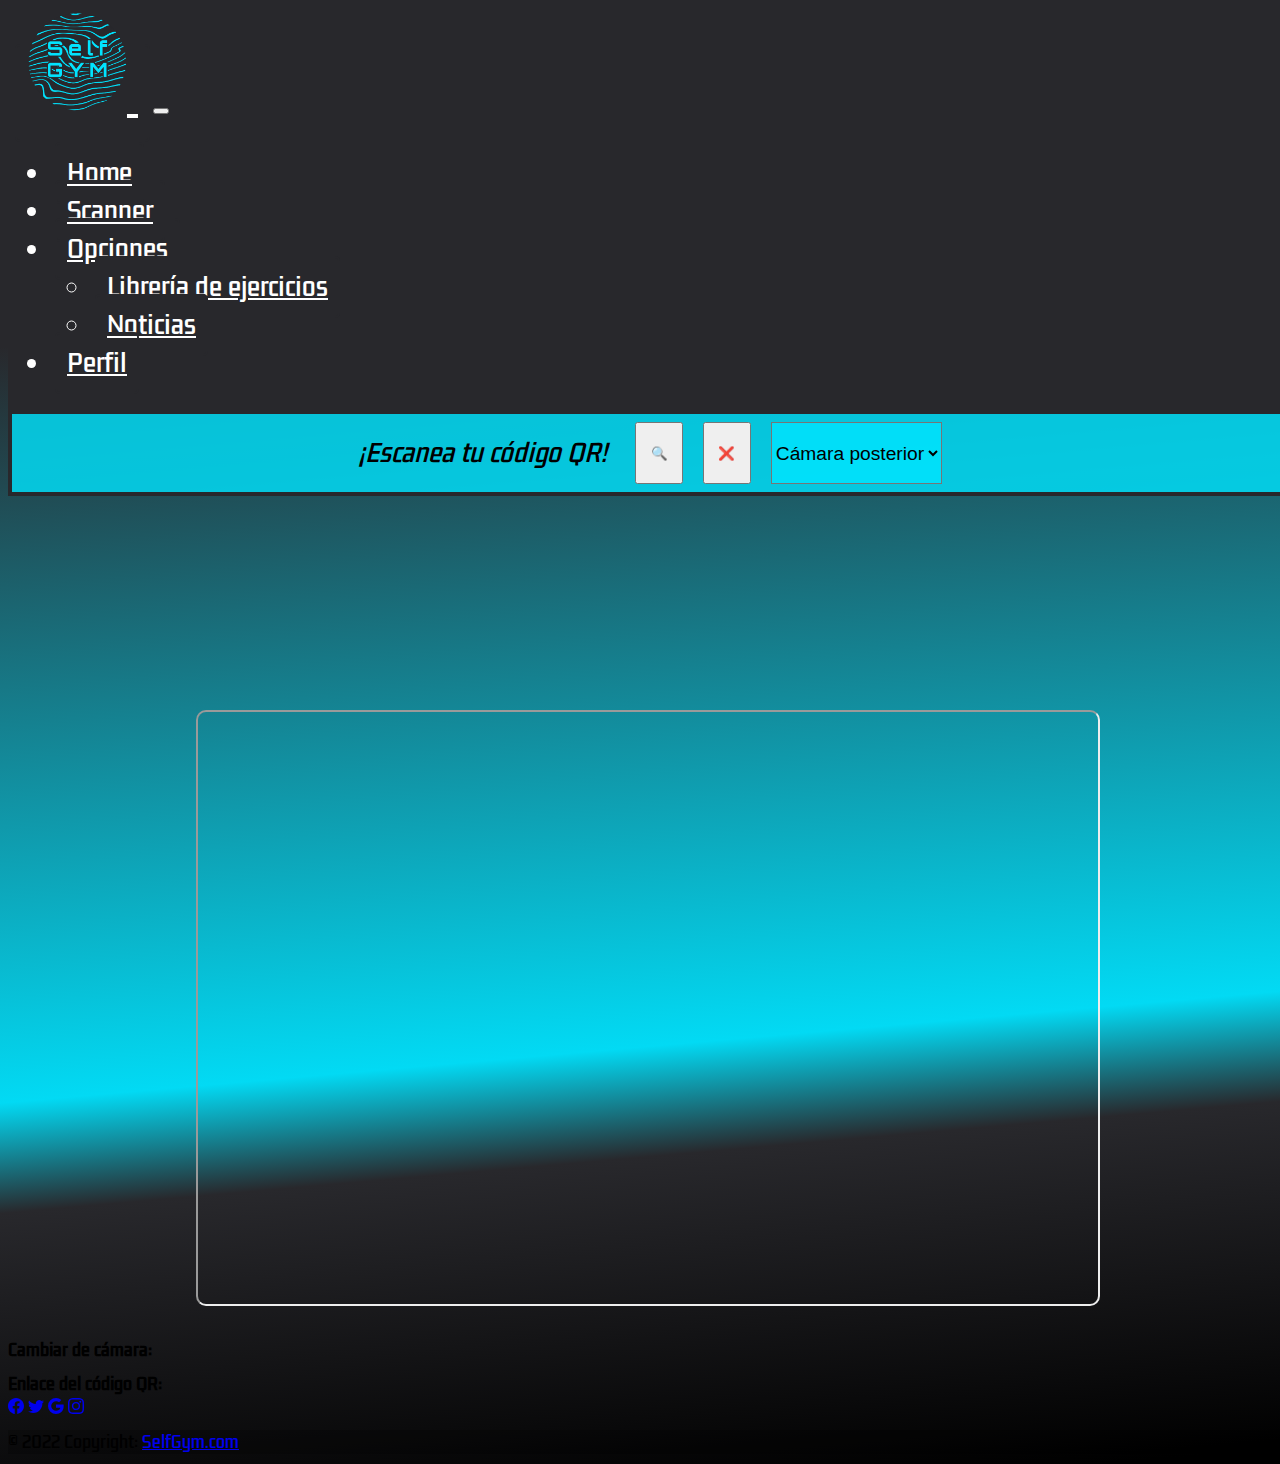
==== commit 0765512d: "Agregar mas estilos" ====
--- a/qr-scanner-master/qr-scanner-master/demo/index.html
+++ b/qr-scanner-master/qr-scanner-master/demo/index.html
@@ -72,13 +72,15 @@
               </a>
               <ul class="dropdown-menu menu-oscuro" aria-labelledby="navbarDropdown">
                 <li>
-                  <a class="dropdown-item opcion-menu menu-oscuro" href="./noticias.html">Noticias</a>
-                </li>
-                <li>
-                  <a class="dropdown-item opcion-menu menu-oscuro" href="./libreria-ejercicios.html"
+                  <a
+                    class="dropdown-item opcion-menu menu-oscuro"
+                    href="./libreria-ejercicios.html"
                     >Librería de ejercicios</a
                   >
                 </li>
+                <li>
+                  <a class="dropdown-item opcion-menu menu-oscuro" href="./noticias.html">Noticias</a>
+                </li>
               </ul>
             </li>
             <li class="nav-item">
@@ -99,6 +101,13 @@
         &nbsp;
         <button id="stop-button" class="btn btn-outline-danger">&nbsp;&nbsp;❌&nbsp;&nbsp;</button>
       </div>
+      &nbsp;
+      &nbsp;
+      &nbsp;
+      <select id="cam-list" class="form-select-sm select-fondo">
+        <option value="environment" selected>Cámara posterior</option>
+        <option value="user">Cámara frontal</option>
+      </select>
     </div>
     <div id="video-container" class="example-style-1">
       <video id="qr-video"></video>
@@ -116,10 +125,7 @@
     </div>
     <div>
       <b>Cambiar de cámara:</b>
-      <select id="cam-list">
-        <option value="environment" selected>Cámara posterior</option>
-        <option value="user">Cámara frontal</option>
-      </select>
+
     </div>
 
     <b>Enlace del código QR: </b>
--- a/qr-scanner-master/qr-scanner-master/src/styles.css
+++ b/qr-scanner-master/qr-scanner-master/src/styles.css
@@ -66,6 +66,11 @@
   border-radius: 10px;
 }
 
+.select-fondo{
+  font-size: 1.2em;
+  background-color: var(--color-principal-blur);
+}
+
 iframe {
   border-radius: 10px;
   margin: 0 0 2em 0;
@@ -81,13 +86,31 @@
 }
 
 .opcion-menu {
+  border: 2px var(--color-e) solid;
   color: var(--color-blanco);
   margin: 3px;
-  border-radius: 5px;
+  border-radius: 5px; 
+  padding: 10px;
+}
+
+.opcion-menu-logo {
+  border: 2px var(--color-e) solid;
+  color: var(--color-blanco);
+  margin: 3px;
+  border-radius: 50%;
+  padding: 10px;
+}
+
+.opcion-menu-logo:hover {
+  border: 2px var(--color-principal) solid;
+  color: var(--color-blanco);
+  margin: 3px;
+  border-radius: 55%;
 }
 
 .menu-oscuro {
   background-color: var(--color-e) !important;
+  
 }
 
 .opciones-salida:active {
@@ -108,9 +131,10 @@
   background: rgb(0, 0, 0);
   background: linear-gradient(
     355deg,
-    rgba(0, 0, 0, 1) 10%,
+    rgba(0, 0, 0, 1) 1%,
+    rgba(40, 40, 44, 1) 23%,
     rgba(2, 218, 244, 1) 30%,
-    rgba(40, 40, 44, 1) 72%
+    rgba(40, 40, 44, 1) 78%
   );
 }
 
@@ -156,8 +180,9 @@
   border: 4px var(--color-e) solid;
   margin: 0;
   align-content: center;
-  border-radius: 10px;
+  border-radius: 0px;
   background-color: var(--color-principal-blur);
+  padding: 0.5em;
 }
 .contenedor-instrucciones p {
   font-size: 1.5em;
@@ -204,6 +229,7 @@
   display: flex;
   flex-direction: column;
   align-items: center;
+  max-width: 720px;
 }
 
 .tarjeta-ejercicio h2 {
@@ -213,7 +239,18 @@
 
 .tarjeta-ejercicio p {
   color: var(--color-blanco);
-  font-size: 1.5em;
+  font-size: 1.3em;
+  text-align: left;
+}
+
+.tarjeta-ejercicio ol {
+  color: var(--color-blanco);
+  font-size: 1.2em;
+  text-align: left;
+}
+
+.tarjeta-ejercicio ol li::marker{
+  color: var(--color-principal);
 }
 
 #contenedor-noticias {
@@ -225,9 +262,9 @@
 .tarjeta-noticia {
   background-color: var(--color-e);
   border-radius: 10px;
-  width: 85%;
+  width: 90%;
   padding: 3em;
-  margin: 1em 1em 3em 1em;
+  margin: 1em 1em 6em 1em;
   display: flex;
   flex-direction: column;
   align-items: center;
@@ -236,6 +273,10 @@
 .tarjeta-noticia h1 {
   color: var(--color-principal);
   font-size: 4.5em;
+}
+
+.tarjeta-noticia h2{
+  color: var(--color-principal);
 }
 
 .tarjeta-noticia em {
@@ -250,3 +291,14 @@
   line-height: 2;
   font-weight: lighter;
 }
+
+.tarjeta-noticia ol li::marker{
+  font-size: 1.5em;
+  color: var(--color-principal);
+}
+
+.tarjeta-noticia img{
+  max-width: 80%;
+  margin: 2em;
+  border-radius: 10px;
+}
